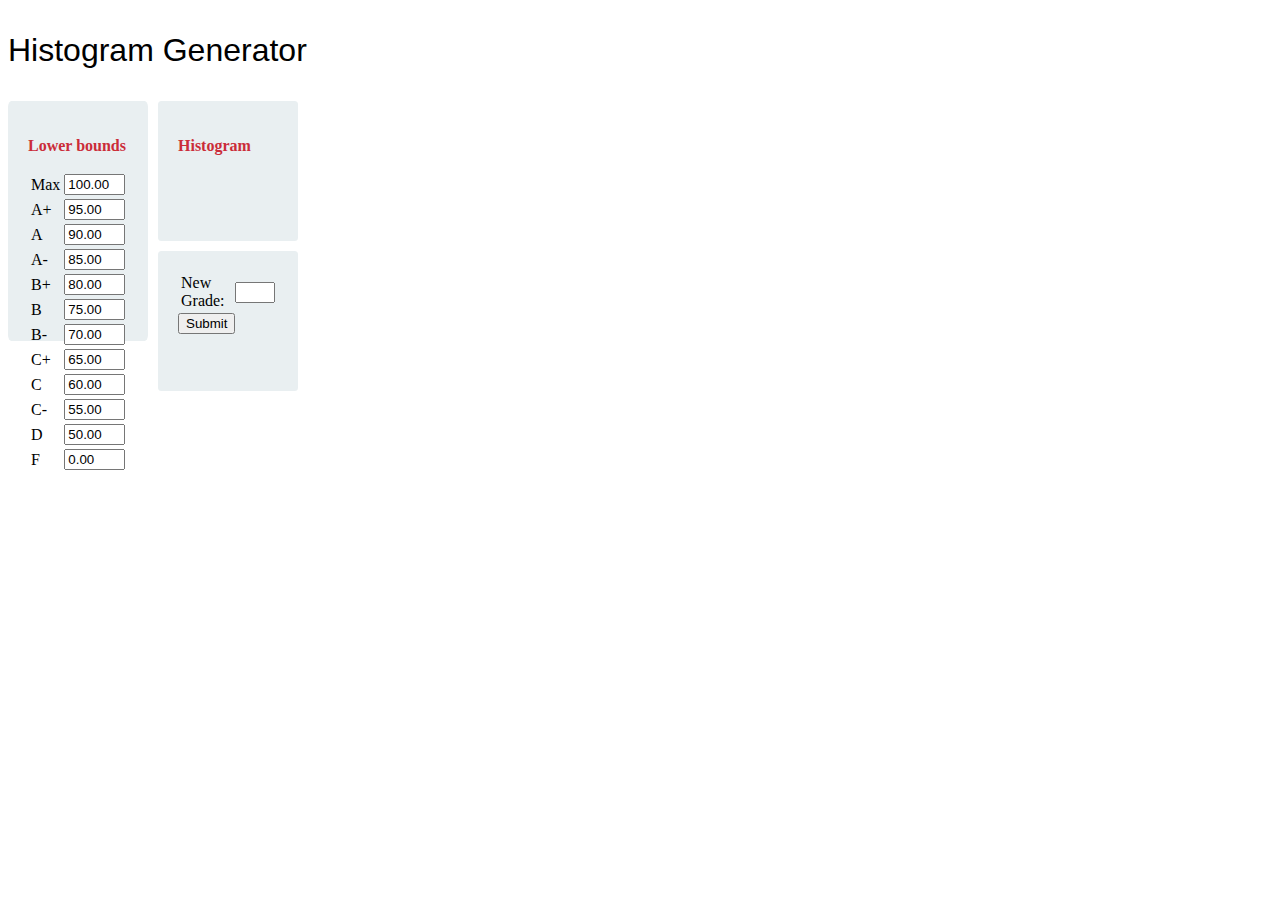
==== Assignments/Assignment 1/histogram.html @ f41aa122 "css tweaks" ====
<!DOCTYPE html>
<html lang="en">
  <head>
    <meta charset="UTF-8" />
    <meta name="viewport" content="width=device-width, initial-scale=1.0" />
    <title>Histogram Generator</title>
    <link rel="stylesheet" href="histogram.css" />
  </head>
  <body>
    <p class="header">Histogram Generator</p>

    <div class="container">
      <div class="rectangle">
        <p class="redText">Lower bounds</p>
        <table>
          <tr>
            <td>Max</td>
            <td><input value="100.00" /></td>
          </tr>
          <tr>
            <td>A+</td>
            <td><input value="95.00" /></td>
          </tr>
          <tr>
            <td>A</td>
            <td><input value="90.00" /></td>
          </tr>
          <tr>
            <td>A-</td>
            <td><input value="85.00" /></td>
          </tr>
          <tr>
            <td>B+</td>
            <td><input value="80.00" /></td>
          </tr>
          <tr>
            <td>B</td>
            <td><input value="75.00" /></td>
          </tr>
          <tr>
            <td>B-</td>
            <td><input value="70.00" /></td>
          </tr>
          <tr>
            <td>C+</td>
            <td><input value="65.00" /></td>
          </tr>
          <tr>
            <td>C</td>
            <td><input value="60.00" /></td>
          </tr>
          <tr>
            <td>C-</td>
            <td><input value="55.00" /></td>
          </tr>
          <tr>
            <td>D</td>
            <td><input value="50.00" /></td>
          </tr>
          <tr>
            <td>F</td>
            <td><input value="0.00" /></td>
          </tr>
        </table>
      </div>
      <div>
        <div class="square"><p class="redText">Histogram</p></div>
        <div class="square">
          <table>
            <tr>
              <td>New Grade:</td>
              <td><input id="newGradeInput" /></td>
            </tr>
          </table>
          <button type="button" onClick="submitForm()">Submit</button>
        </div>
      </div>
    </div>

    <script src="calculate.js"></script>
  </body>
</html>
---- Assignments/Assignment 1/histogram.css ----
.header {
  font-family: Arial;
  font-size: 2em;
  font-weight: 500;
}

.redText {
  color: #cb2c39;
  font-family: "Trebuchet MS";
  font-weight: 600;
}

.container {
  display: flex;
}

.rectangle {
  width: 100px;
  height: 200px;
  background-color: #e9eff1;
  margin-right: 10px;
  padding: 20px;
  border-radius: 2.5%;
}

.square {
  width: 100px;
  height: 100px;
  background-color: #e9eff1;
  margin-bottom: 10px;
  padding: 20px;
  border-radius: 2.5%;
}

input {
  width: 100%;
  box-sizing: border-box;
}
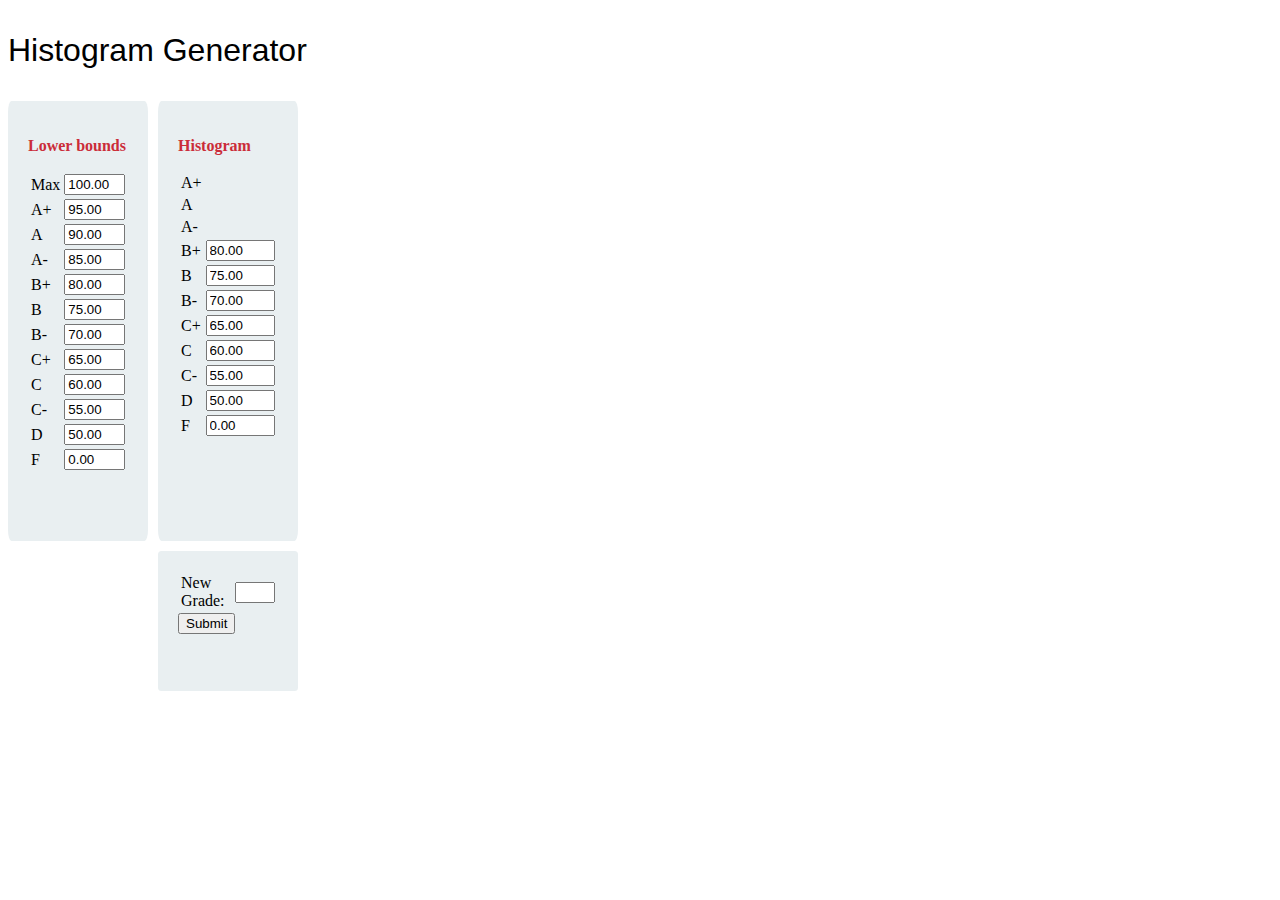
==== commit 7682d59f: "working on logic after submit button is clicked" ====
--- a/Assignments/Assignment 1/histogram.html
+++ b/Assignments/Assignment 1/histogram.html
@@ -10,7 +10,7 @@
     <p class="header">Histogram Generator</p>
 
     <div class="container">
-      <div class="rectangle">
+      <div class="lowerBoundsBox">
         <p class="redText">Lower bounds</p>
         <table>
           <tr>
@@ -64,15 +64,63 @@
         </table>
       </div>
       <div>
-        <div class="square"><p class="redText">Histogram</p></div>
-        <div class="square">
+        <div class="histogramBox">
+          <p class="redText">Histogram</p>
+          <table>
+            <tr>
+              <td>A+</td>
+              <td><p id="outputValueA+"></p></td>
+            </tr>
+            <tr>
+              <td>A</td>
+              <td><p id="outputValueA"></p></td>
+            </tr>
+            <tr>
+              <td>A-</td>
+              <td><p id="outputValueA-"></p></td>
+            </tr>
+            <tr>
+              <td>B+</td>
+              <td><input value="80.00" /></td>
+            </tr>
+            <tr>
+              <td>B</td>
+              <td><input value="75.00" /></td>
+            </tr>
+            <tr>
+              <td>B-</td>
+              <td><input value="70.00" /></td>
+            </tr>
+            <tr>
+              <td>C+</td>
+              <td><input value="65.00" /></td>
+            </tr>
+            <tr>
+              <td>C</td>
+              <td><input value="60.00" /></td>
+            </tr>
+            <tr>
+              <td>C-</td>
+              <td><input value="55.00" /></td>
+            </tr>
+            <tr>
+              <td>D</td>
+              <td><input value="50.00" /></td>
+            </tr>
+            <tr>
+              <td>F</td>
+              <td><input value="0.00" /></td>
+            </tr>
+          </table>
+        </div>
+        <div class="newGradeBox">
           <table>
             <tr>
               <td>New Grade:</td>
               <td><input id="newGradeInput" /></td>
             </tr>
           </table>
-          <button type="button" onClick="submitForm()">Submit</button>
+          <button type="button" onClick="submitNewGrade()">Submit</button>
         </div>
       </div>
     </div>
--- a/Assignments/Assignment 1/histogram.css
+++ b/Assignments/Assignment 1/histogram.css
@@ -14,16 +14,25 @@
   display: flex;
 }
 
-.rectangle {
+.lowerBoundsBox {
   width: 100px;
-  height: 200px;
+  height: 400px;
   background-color: #e9eff1;
   margin-right: 10px;
   padding: 20px;
   border-radius: 2.5%;
 }
 
-.square {
+.histogramBox {
+  width: 100px;
+  height: 400px;
+  background-color: #e9eff1;
+  margin-bottom: 10px;
+  padding: 20px;
+  border-radius: 2.5%;
+}
+
+.newGradeBox {
   width: 100px;
   height: 100px;
   background-color: #e9eff1;
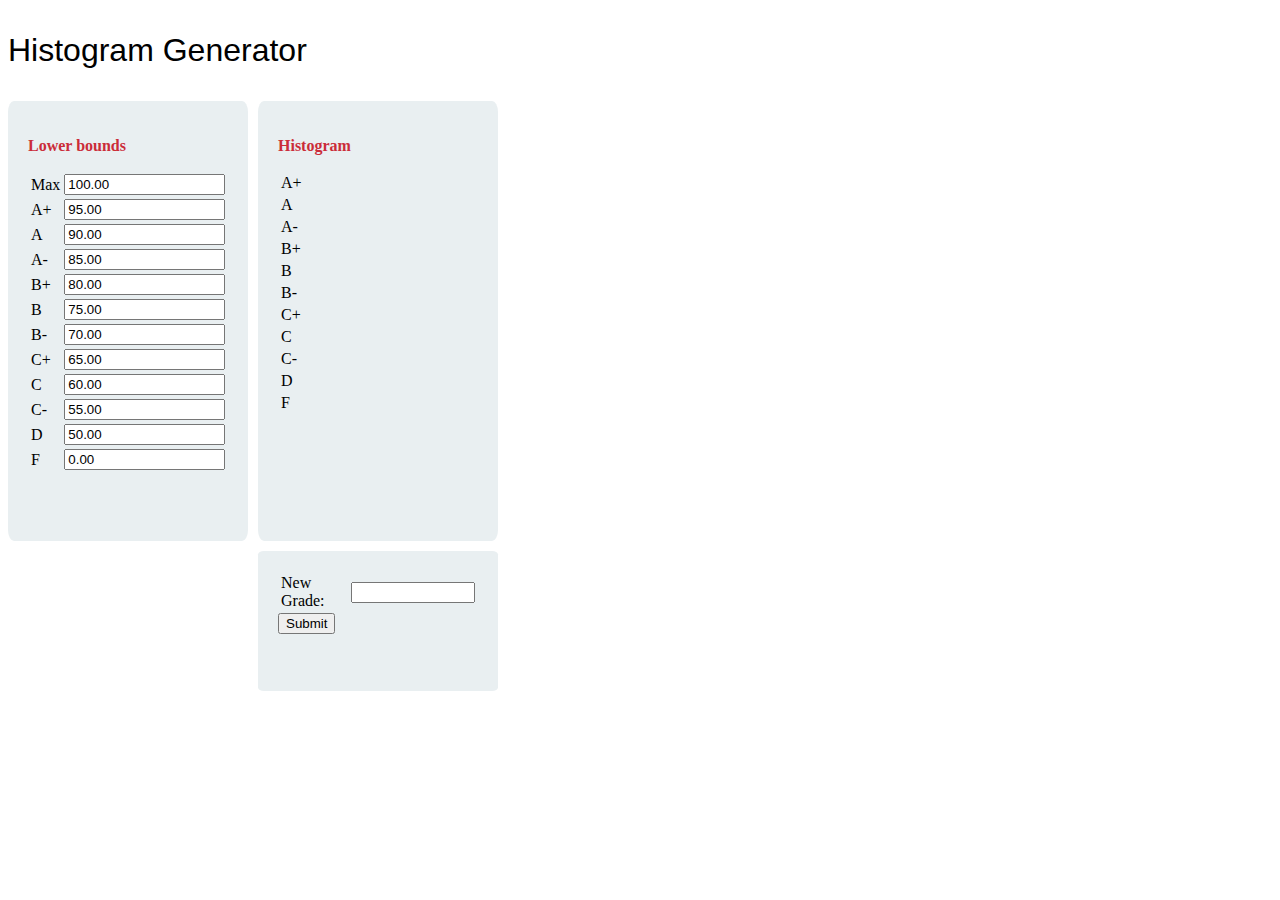
==== commit 8e4bfe4f: "work on js logic" ====
--- a/Assignments/Assignment 1/histogram.html
+++ b/Assignments/Assignment 1/histogram.html
@@ -15,15 +15,33 @@
         <table>
           <tr>
             <td>Max</td>
-            <td><input value="100.00" /></td>
+            <td>
+              <input
+                value="100.00"
+                id="maxBound"
+                onchange="updateBound('maxBound')"
+              />
+            </td>
           </tr>
           <tr>
             <td>A+</td>
-            <td><input value="95.00" /></td>
+            <td>
+              <input
+                value="95.00"
+                id="aplusBound"
+                onchange="updateBound('aplusBound')"
+              />
+            </td>
           </tr>
           <tr>
             <td>A</td>
-            <td><input value="90.00" /></td>
+            <td>
+              <input
+                value="90.00"
+                id="aBound"
+                onchange="updateBound('aBound')"
+              />
+            </td>
           </tr>
           <tr>
             <td>A-</td>
@@ -81,35 +99,35 @@
             </tr>
             <tr>
               <td>B+</td>
-              <td><input value="80.00" /></td>
+              <td><p id="outputValueB+"></p></td>
             </tr>
             <tr>
               <td>B</td>
-              <td><input value="75.00" /></td>
+              <td><p id="outputValueB"></p></td>
             </tr>
             <tr>
               <td>B-</td>
-              <td><input value="70.00" /></td>
+              <td><p id="outputValueB-"></p></td>
             </tr>
             <tr>
               <td>C+</td>
-              <td><input value="65.00" /></td>
+              <td><p id="outputValueC+"></p></td>
             </tr>
             <tr>
               <td>C</td>
-              <td><input value="60.00" /></td>
+              <td><p id="outputValueC"></p></td>
             </tr>
             <tr>
               <td>C-</td>
-              <td><input value="55.00" /></td>
+              <td><p id="outputValueC-"></p></td>
             </tr>
             <tr>
               <td>D</td>
-              <td><input value="50.00" /></td>
+              <td><p id="outputValueD"></p></td>
             </tr>
             <tr>
               <td>F</td>
-              <td><input value="0.00" /></td>
+              <td><p id="outputValueF"></p></td>
             </tr>
           </table>
         </div>
--- a/Assignments/Assignment 1/histogram.css
+++ b/Assignments/Assignment 1/histogram.css
@@ -15,7 +15,7 @@
 }
 
 .lowerBoundsBox {
-  width: 100px;
+  width: 200px;
   height: 400px;
   background-color: #e9eff1;
   margin-right: 10px;
@@ -24,7 +24,7 @@
 }
 
 .histogramBox {
-  width: 100px;
+  width: 200px;
   height: 400px;
   background-color: #e9eff1;
   margin-bottom: 10px;
@@ -33,7 +33,7 @@
 }
 
 .newGradeBox {
-  width: 100px;
+  width: 200px;
   height: 100px;
   background-color: #e9eff1;
   margin-bottom: 10px;
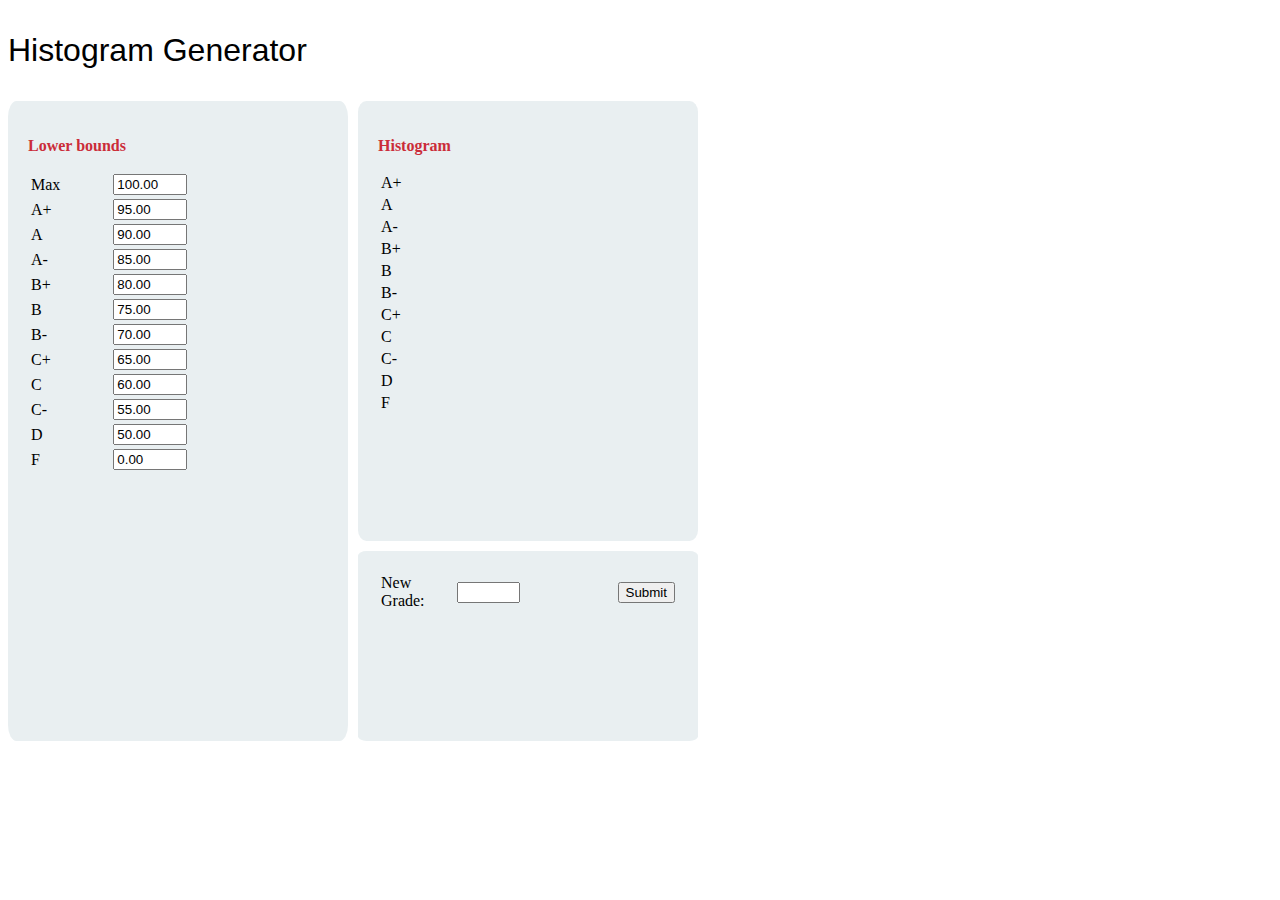
==== commit c9901d04: "css tweaks" ====
--- a/Assignments/Assignment 1/histogram.html
+++ b/Assignments/Assignment 1/histogram.html
@@ -15,69 +15,75 @@
         <table>
           <tr>
             <td>Max</td>
-            <td>
-              <input
-                value="100.00"
-                id="maxBound"
-                onchange="updateBound('maxBound')"
-              />
+            <td style="padding-left: 50px">
+              <input value="100.00" id="maxBound" />
             </td>
           </tr>
           <tr>
             <td>A+</td>
-            <td>
-              <input
-                value="95.00"
-                id="aplusBound"
-                onchange="updateBound('aplusBound')"
-              />
+            <td style="padding-left: 50px">
+              <input value="95.00" id="aplusBound" />
             </td>
           </tr>
           <tr>
             <td>A</td>
-            <td>
-              <input
-                value="90.00"
-                id="aBound"
-                onchange="updateBound('aBound')"
-              />
+            <td style="padding-left: 50px">
+              <input value="90.00" id="aBound" />
             </td>
           </tr>
           <tr>
             <td>A-</td>
-            <td><input value="85.00" /></td>
+            <td style="padding-left: 50px">
+              <input value="85.00" id="aminusBound" />
+            </td>
           </tr>
           <tr>
             <td>B+</td>
-            <td><input value="80.00" /></td>
+            <td style="padding-left: 50px">
+              <input value="80.00" id="bplusBound" />
+            </td>
           </tr>
           <tr>
             <td>B</td>
-            <td><input value="75.00" /></td>
+            <td style="padding-left: 50px">
+              <input value="75.00" id="bBound" />
+            </td>
           </tr>
           <tr>
             <td>B-</td>
-            <td><input value="70.00" /></td>
+            <td style="padding-left: 50px">
+              <input value="70.00" id="bminusBound" />
+            </td>
           </tr>
           <tr>
             <td>C+</td>
-            <td><input value="65.00" /></td>
+            <td style="padding-left: 50px">
+              <input value="65.00" id="cplusBound" />
+            </td>
           </tr>
           <tr>
             <td>C</td>
-            <td><input value="60.00" /></td>
+            <td style="padding-left: 50px">
+              <input value="60.00" id="cBound" />
+            </td>
           </tr>
           <tr>
             <td>C-</td>
-            <td><input value="55.00" /></td>
+            <td style="padding-left: 50px">
+              <input value="55.00" id="cminusBound" />
+            </td>
           </tr>
           <tr>
             <td>D</td>
-            <td><input value="50.00" /></td>
+            <td style="padding-left: 50px">
+              <input value="50.00" id="dBound" />
+            </td>
           </tr>
           <tr>
             <td>F</td>
-            <td><input value="0.00" /></td>
+            <td style="padding-left: 50px">
+              <input value="0.00" id="fBound" />
+            </td>
           </tr>
         </table>
       </div>
@@ -136,9 +142,11 @@
             <tr>
               <td>New Grade:</td>
               <td><input id="newGradeInput" /></td>
+              <td>
+                <button type="button" onClick="submitNewGrade()">Submit</button>
+              </td>
             </tr>
           </table>
-          <button type="button" onClick="submitNewGrade()">Submit</button>
         </div>
       </div>
     </div>
--- a/Assignments/Assignment 1/histogram.css
+++ b/Assignments/Assignment 1/histogram.css
@@ -15,8 +15,8 @@
 }
 
 .lowerBoundsBox {
-  width: 200px;
-  height: 400px;
+  width: 300px;
+  height: 600px;
   background-color: #e9eff1;
   margin-right: 10px;
   padding: 20px;
@@ -24,7 +24,7 @@
 }
 
 .histogramBox {
-  width: 200px;
+  width: 300px;
   height: 400px;
   background-color: #e9eff1;
   margin-bottom: 10px;
@@ -33,8 +33,8 @@
 }
 
 .newGradeBox {
-  width: 200px;
-  height: 100px;
+  width: 300px;
+  height: 150px;
   background-color: #e9eff1;
   margin-bottom: 10px;
   padding: 20px;
@@ -42,6 +42,6 @@
 }
 
 input {
-  width: 100%;
+  width: 40%;
   box-sizing: border-box;
 }
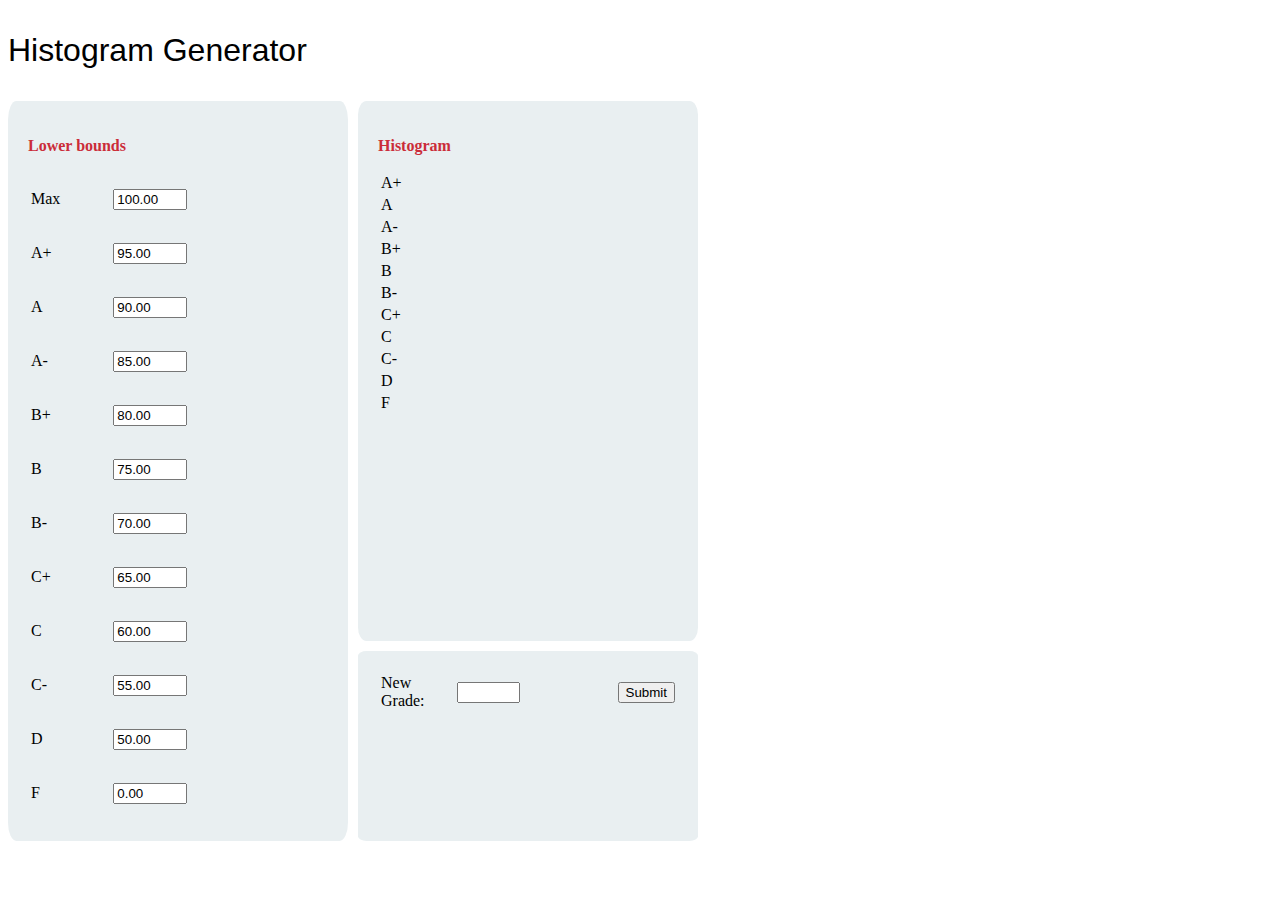
==== commit 948da217: "css tweaks" ====
--- a/Assignments/Assignment 1/histogram.html
+++ b/Assignments/Assignment 1/histogram.html
@@ -14,73 +14,75 @@
         <p class="redText">Lower bounds</p>
         <table>
           <tr>
-            <td>Max</td>
+            <td>
+              <p>Max</p>
+            </td>
             <td style="padding-left: 50px">
               <input value="100.00" id="maxBound" />
             </td>
           </tr>
           <tr>
-            <td>A+</td>
+            <td><p>A+</p></td>
             <td style="padding-left: 50px">
               <input value="95.00" id="aplusBound" />
             </td>
           </tr>
           <tr>
-            <td>A</td>
+            <td><p>A</p></td>
             <td style="padding-left: 50px">
               <input value="90.00" id="aBound" />
             </td>
           </tr>
           <tr>
-            <td>A-</td>
+            <td><p>A-</p></td>
             <td style="padding-left: 50px">
               <input value="85.00" id="aminusBound" />
             </td>
           </tr>
           <tr>
-            <td>B+</td>
+            <td><p>B+</p></td>
             <td style="padding-left: 50px">
               <input value="80.00" id="bplusBound" />
             </td>
           </tr>
           <tr>
-            <td>B</td>
+            <td><p>B</p></td>
             <td style="padding-left: 50px">
               <input value="75.00" id="bBound" />
             </td>
           </tr>
           <tr>
-            <td>B-</td>
+            <td><p>B-</p></td>
             <td style="padding-left: 50px">
               <input value="70.00" id="bminusBound" />
             </td>
           </tr>
           <tr>
-            <td>C+</td>
+            <td><p>C+</p></td>
             <td style="padding-left: 50px">
               <input value="65.00" id="cplusBound" />
             </td>
           </tr>
           <tr>
-            <td>C</td>
+            <td><p>C</p></td>
             <td style="padding-left: 50px">
               <input value="60.00" id="cBound" />
             </td>
           </tr>
           <tr>
-            <td>C-</td>
+            <td><p>C-</p></td>
             <td style="padding-left: 50px">
               <input value="55.00" id="cminusBound" />
             </td>
           </tr>
           <tr>
-            <td>D</td>
+            <td><p>D</p></td>
             <td style="padding-left: 50px">
               <input value="50.00" id="dBound" />
             </td>
           </tr>
           <tr>
-            <td>F</td>
+            <td><p>F</p></td>
             <td style="padding-left: 50px">
               <input value="0.00" id="fBound" />
             </td>
--- a/Assignments/Assignment 1/histogram.css
+++ b/Assignments/Assignment 1/histogram.css
@@ -16,7 +16,7 @@
 
 .lowerBoundsBox {
   width: 300px;
-  height: 600px;
+  height: 700px;
   background-color: #e9eff1;
   margin-right: 10px;
   padding: 20px;
@@ -25,7 +25,7 @@
 
 .histogramBox {
   width: 300px;
-  height: 400px;
+  height: 500px;
   background-color: #e9eff1;
   margin-bottom: 10px;
   padding: 20px;
